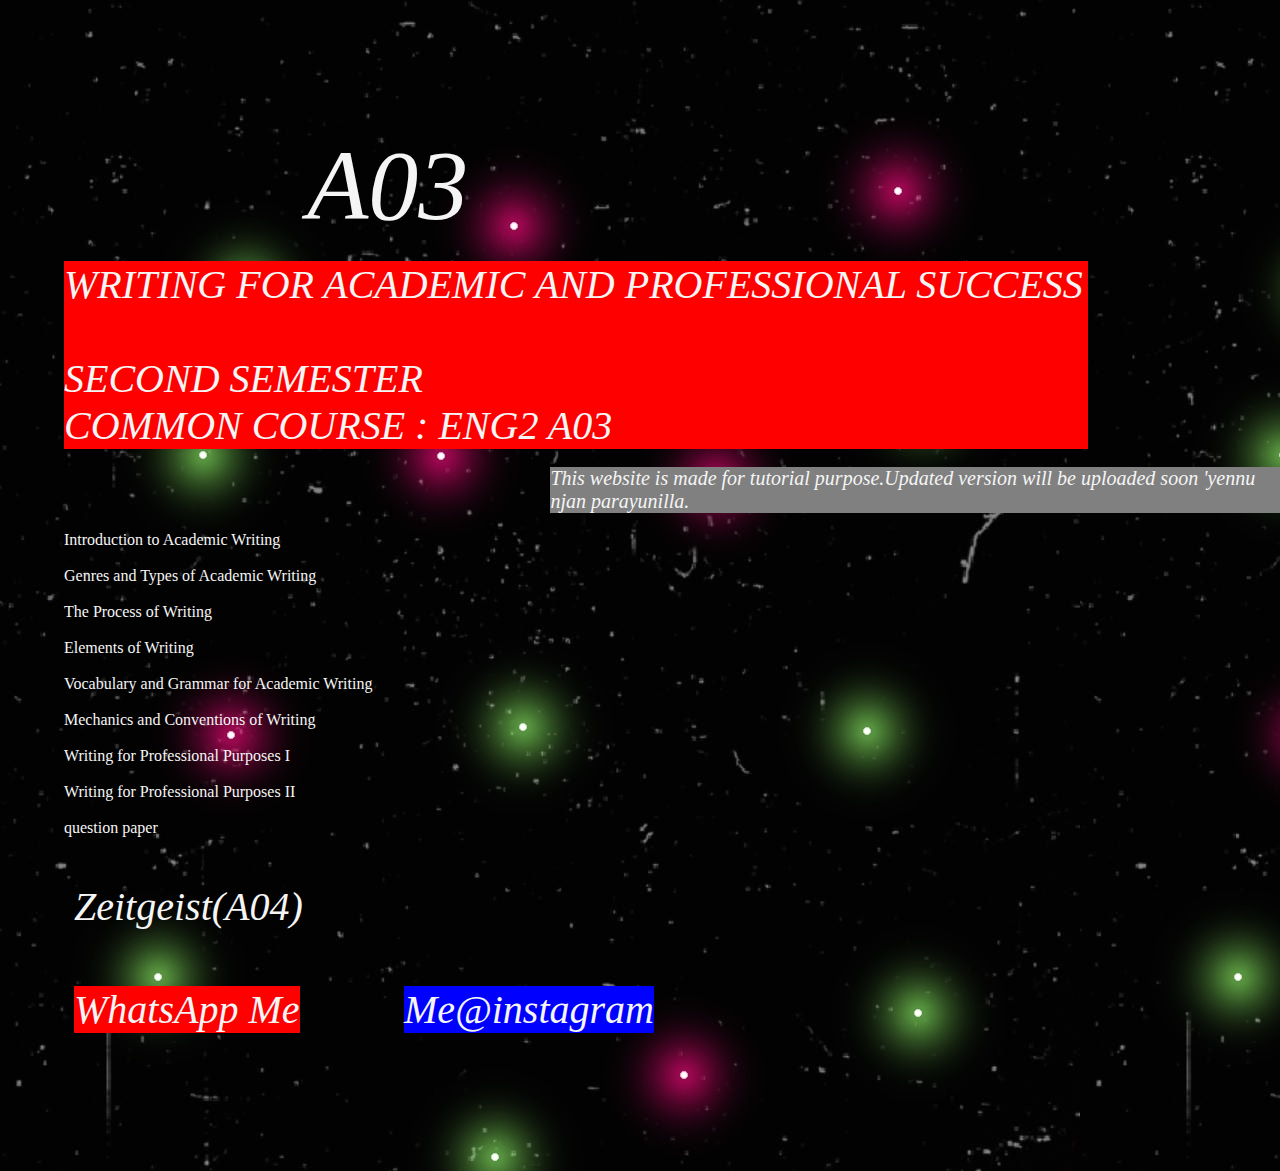
==== index.html @ d8640377 "start" ====
<!DOCTYPE html>
<html>

    <head>
        <title>HIGH</title>
        <link href="style.css" rel="stylesheet"/>
        <link rel="icon" href="logo.jpg" sizes="500*500"/>
    </head>
    <body><div class="bg">
     <h1>A03</h1><br>
       <div class="subhead"><h4>WRITING FOR ACADEMIC AND PROFESSIONAL SUCCESS
        <br>
        <br>SECOND SEMESTER
        <br>COMMON COURSE : ENG2 A03</h4></div> 
        <br>
        <div class="warn">This website is made for tutorial purpose.Updated version will be uploaded soon 'yennu njan parayunilla.</div>
        
        
                <br><a href="chapt1.html"><h4>Introduction to Academic Writing</h4></a>
                <br><a href="chapt2.html"><h4>Genres and Types of Academic Writing</h4></a>
                <br><a href="chapt3.html"><h4>The Process of Writing</h4></a>
                <br><a href="chapt4.html"><h4>Elements of Writing</h4></a>
        
                <br><a href="chapt5.html"><h4>Vocabulary and Grammar for Academic Writing</h4></a>
                <br><a href="chapt6.html"><h4>Mechanics and Conventions of Writing</h4></a>
                <br><a href="chapt7.html"><h4>Writing for Professional Purposes I</h4></a>
        
                <br><a href="chapt8.html"><h4>Writing for Professional Purposes II</h4></a>
                <br><a href="chapt9.html"><h4>question paper</h4></a>
                
                <br><br>

                <div class="contact"><a href="https://fadhi690mk.github.io/A04/">Zeitgeist(A04)</a></div><br><br>
                <div class="contact" > <a href="https://wa.me/qr/TLPUSEE4YNMBN1" id="whatsapp">WhatsApp Me</a> <a href="https://www.instagram.com/fa_dhi_690_mk?r=nametag" id="instagram">Me@instagram</a></div>
        
        </div>
     
    </body>
</html>
---- style.css ----
* {
	margin: 0;
	
	padding: 0;
	border: 0;
	vertical-align: baseline;
	background: transparent;
	font-weight: normal;
	text-decoration: none;
	outline: none;
	-webkit-box-sizing: border-box;
	-moz-box-sizing: border-box;
	box-sizing: border-box;
	color: whitesmoke;
}

body {background-image: url(bg.jpg);}
.bg{margin-top: 10%;margin-left: 5%;padding-bottom: 10%;}
h1{margin-left:20% ;font-style: italic;font-size: 100px;}
.subhead{font-size: 40px;
	background-color: red;width: 80vw;font-style: italic;}
.warn{font-size: 20px;background-color: gray;margin-left: 40%;
		font-style: italic;}
h2{background-color: green;width: 80vw;font-size: 40px;}
.contact{font-style: italic;
	font-size: 40px;padding: 10px;width: 600px;display: flex;justify-content: space-between;}
#whatsapp{background-color: red;}
#instagram{background-color: blue;}
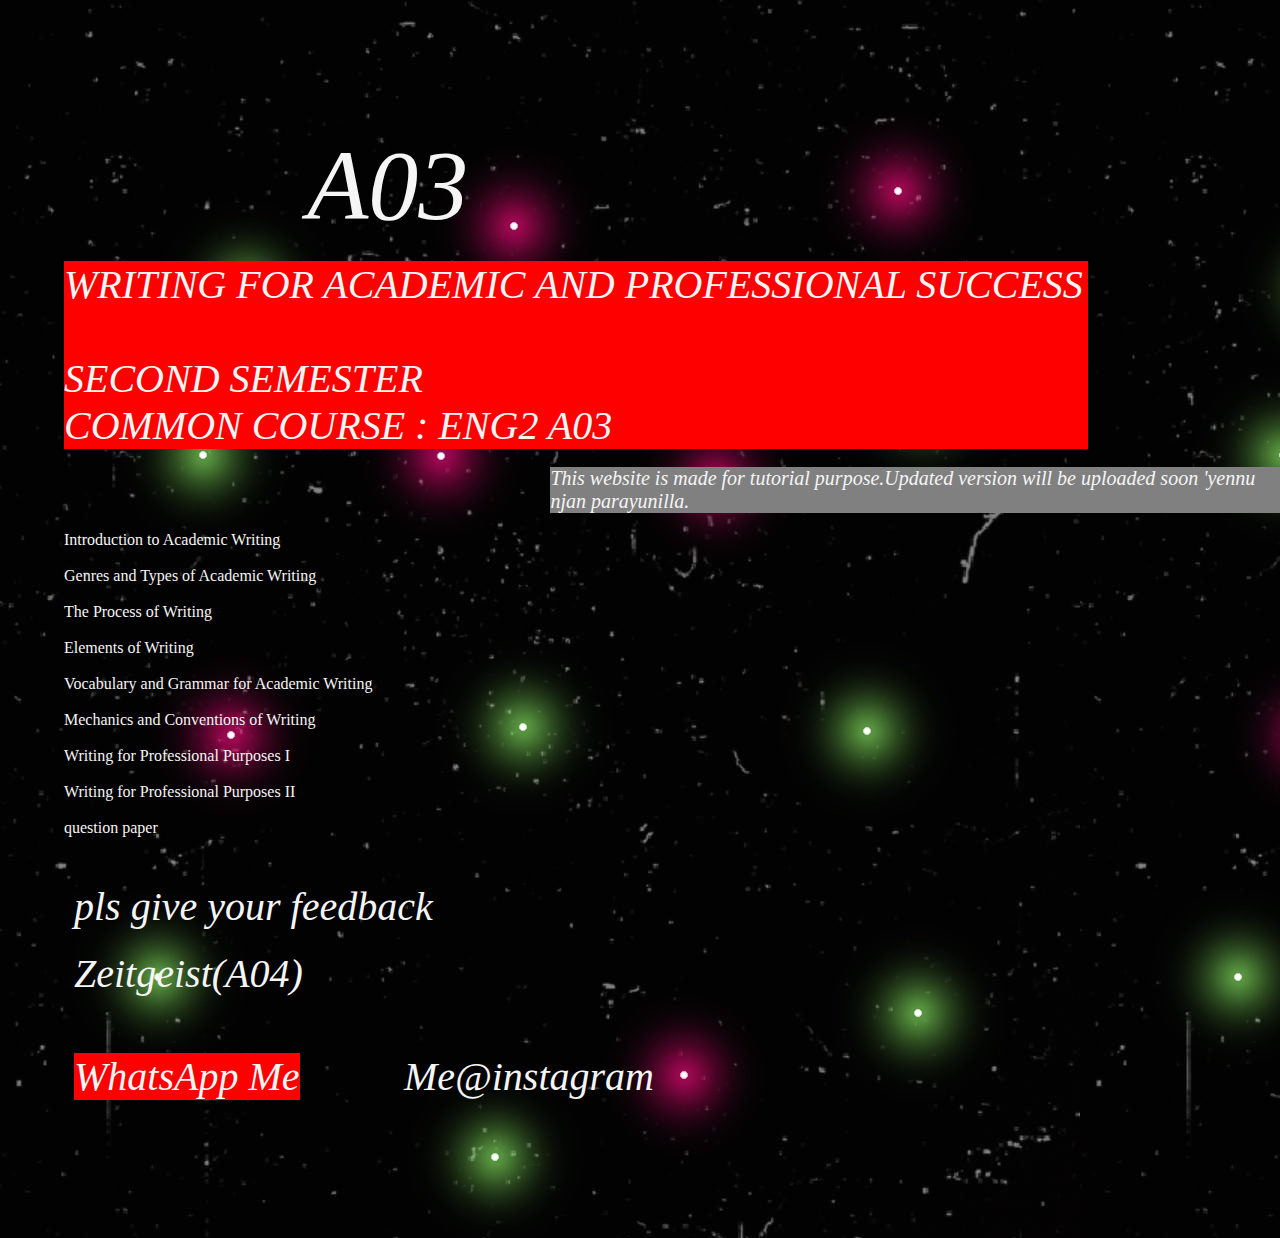
==== commit de3698a5: "Update index.html" ====
--- a/index.html
+++ b/index.html
@@ -29,9 +29,10 @@
                 <br><a href="chapt9.html"><h4>question paper</h4></a>
                 
                 <br><br>
-
+<div class="contact" >  <a href="https://instagram.com/stories/fa_dhi_690_mk/2637954484521949550?utm_source=ig_story_item_share&utm_medium=share_sheet">pls give your feedback</a></div>
+        
                 <div class="contact"><a href="https://fadhi690mk.github.io/A04/">Zeitgeist(A04)</a></div><br><br>
-                <div class="contact" > <a href="https://wa.me/qr/TLPUSEE4YNMBN1" id="whatsapp">WhatsApp Me</a> <a href="https://www.instagram.com/fa_dhi_690_mk?r=nametag" id="instagram">Me@instagram</a></div>
+                <div class="contact" > <a href="https://wa.me/qr/TLPUSEE4YNMBN1" id="whatsapp">WhatsApp Me</a> <a href="https://www.instagram.com/fa_dhi_690_mk?r=nametag">Me@instagram</a></div>
         
         </div>
      
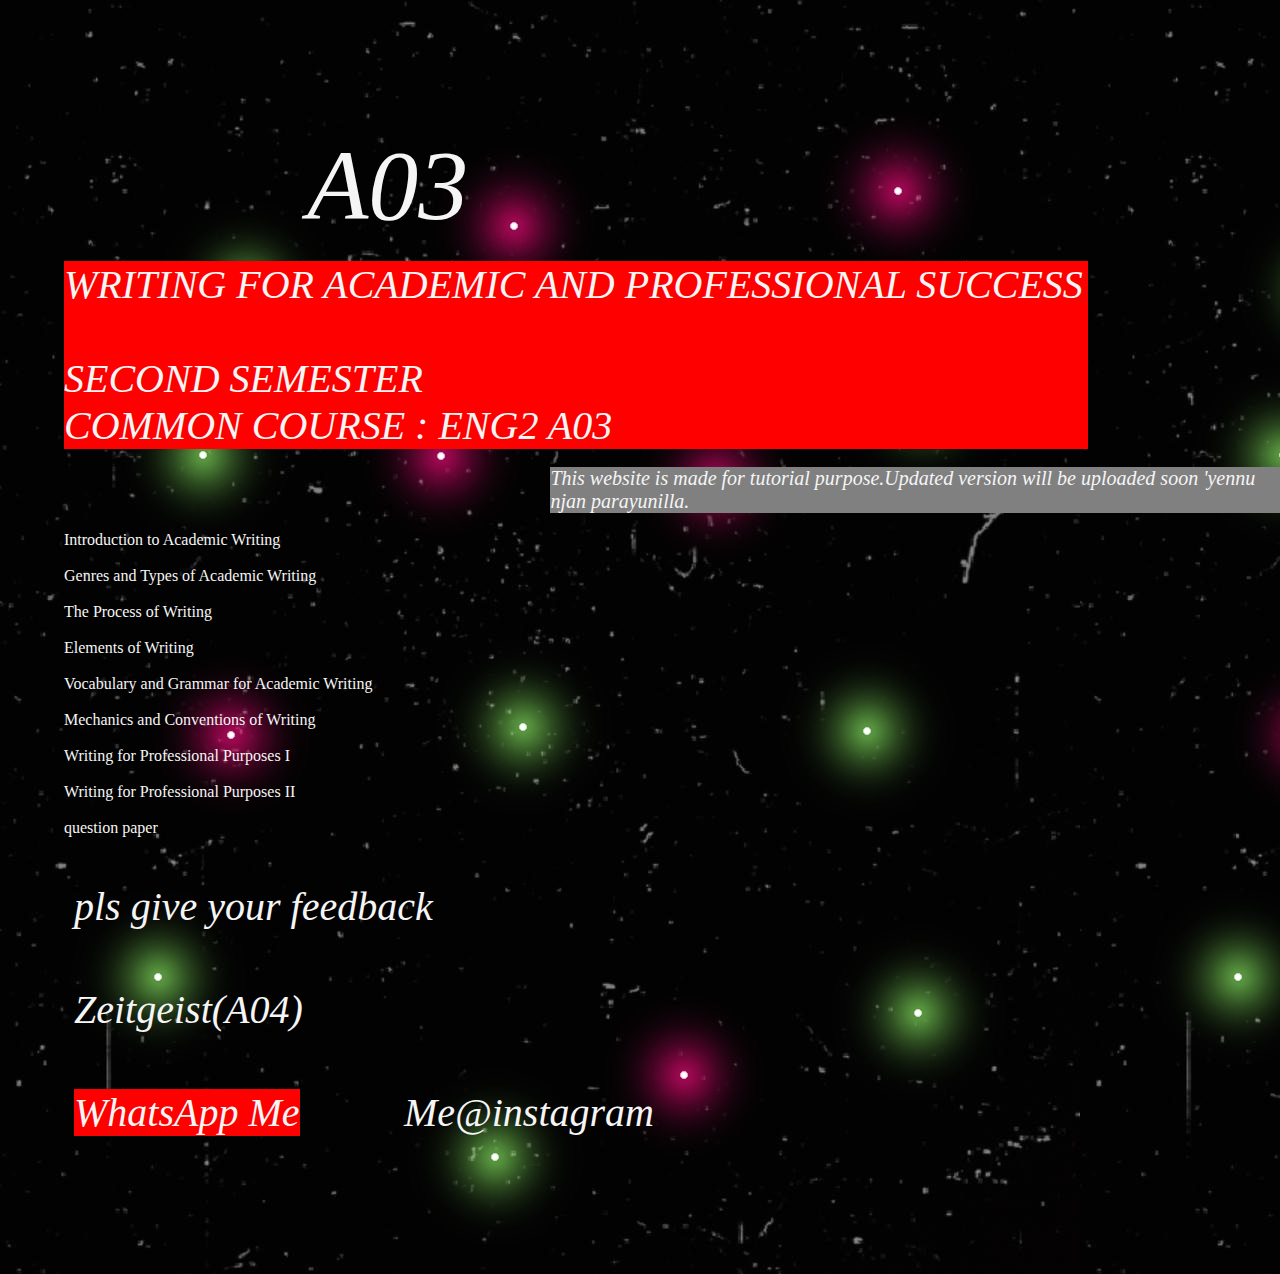
==== commit a2f8de2e: "Update index.html" ====
--- a/index.html
+++ b/index.html
@@ -29,8 +29,8 @@
                 <br><a href="chapt9.html"><h4>question paper</h4></a>
                 
                 <br><br>
-<div class="contact" >  <a href="https://instagram.com/stories/fa_dhi_690_mk/2637954484521949550?utm_source=ig_story_item_share&utm_medium=share_sheet">pls give your feedback</a></div>
-        
+<div class="contact"  id="feedback">  <a href="https://instagram.com/stories/fa_dhi_690_mk/2637954484521949550?utm_source=ig_story_item_share&utm_medium=share_sheet">pls give your feedback</a></div>
+        <br><br>
                 <div class="contact"><a href="https://fadhi690mk.github.io/A04/">Zeitgeist(A04)</a></div><br><br>
                 <div class="contact" > <a href="https://wa.me/qr/TLPUSEE4YNMBN1" id="whatsapp">WhatsApp Me</a> <a href="https://www.instagram.com/fa_dhi_690_mk?r=nametag">Me@instagram</a></div>
         
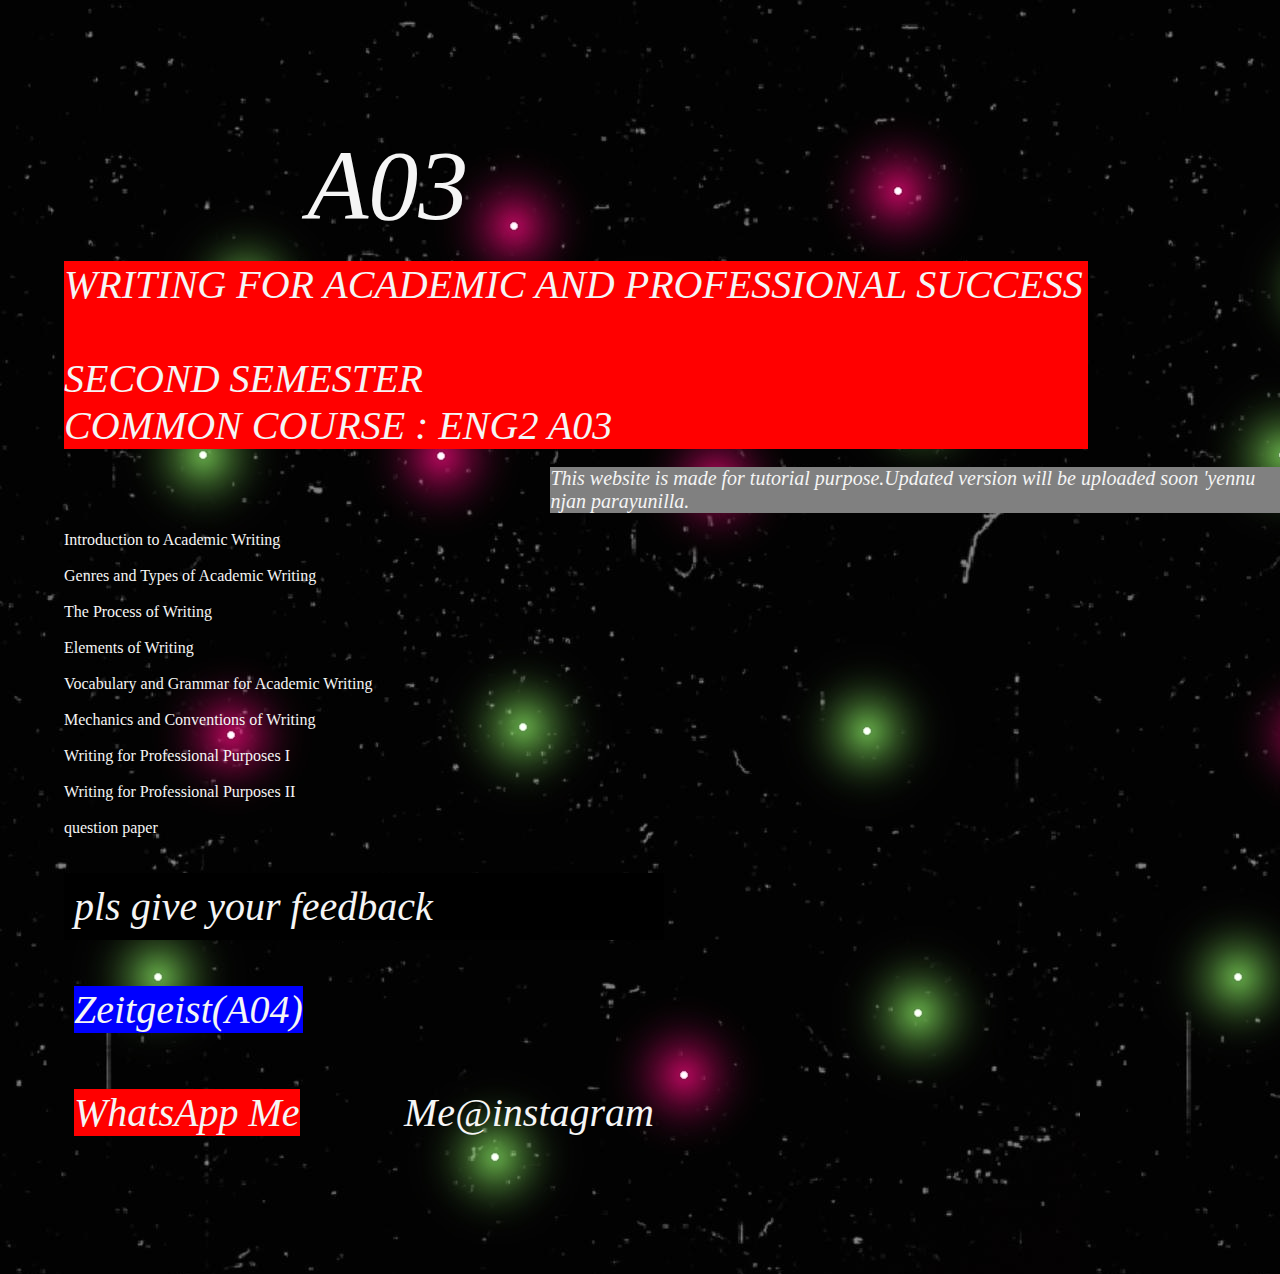
==== commit 28da715f: "Update index.html" ====
--- a/index.html
+++ b/index.html
@@ -31,7 +31,7 @@
                 <br><br>
 <div class="contact"  id="feedback">  <a href="https://instagram.com/stories/fa_dhi_690_mk/2637954484521949550?utm_source=ig_story_item_share&utm_medium=share_sheet">pls give your feedback</a></div>
         <br><br>
-                <div class="contact"><a href="https://fadhi690mk.github.io/A04/">Zeitgeist(A04)</a></div><br><br>
+                <div class="contact"><a href="https://fadhi690mk.github.io/A04/" id="instagram">Zeitgeist(A04)</a></div><br><br>
                 <div class="contact" > <a href="https://wa.me/qr/TLPUSEE4YNMBN1" id="whatsapp">WhatsApp Me</a> <a href="https://www.instagram.com/fa_dhi_690_mk?r=nametag">Me@instagram</a></div>
         
         </div>
--- a/style.css
+++ b/style.css
@@ -25,4 +25,6 @@
 .contact{font-style: italic;
 	font-size: 40px;padding: 10px;width: 600px;display: flex;justify-content: space-between;}
 #whatsapp{background-color: red;}
-#instagram{background-color: blue;}+#instagram{ background-color: blue; }
+
+#feedback{color: red; background-color: black;}
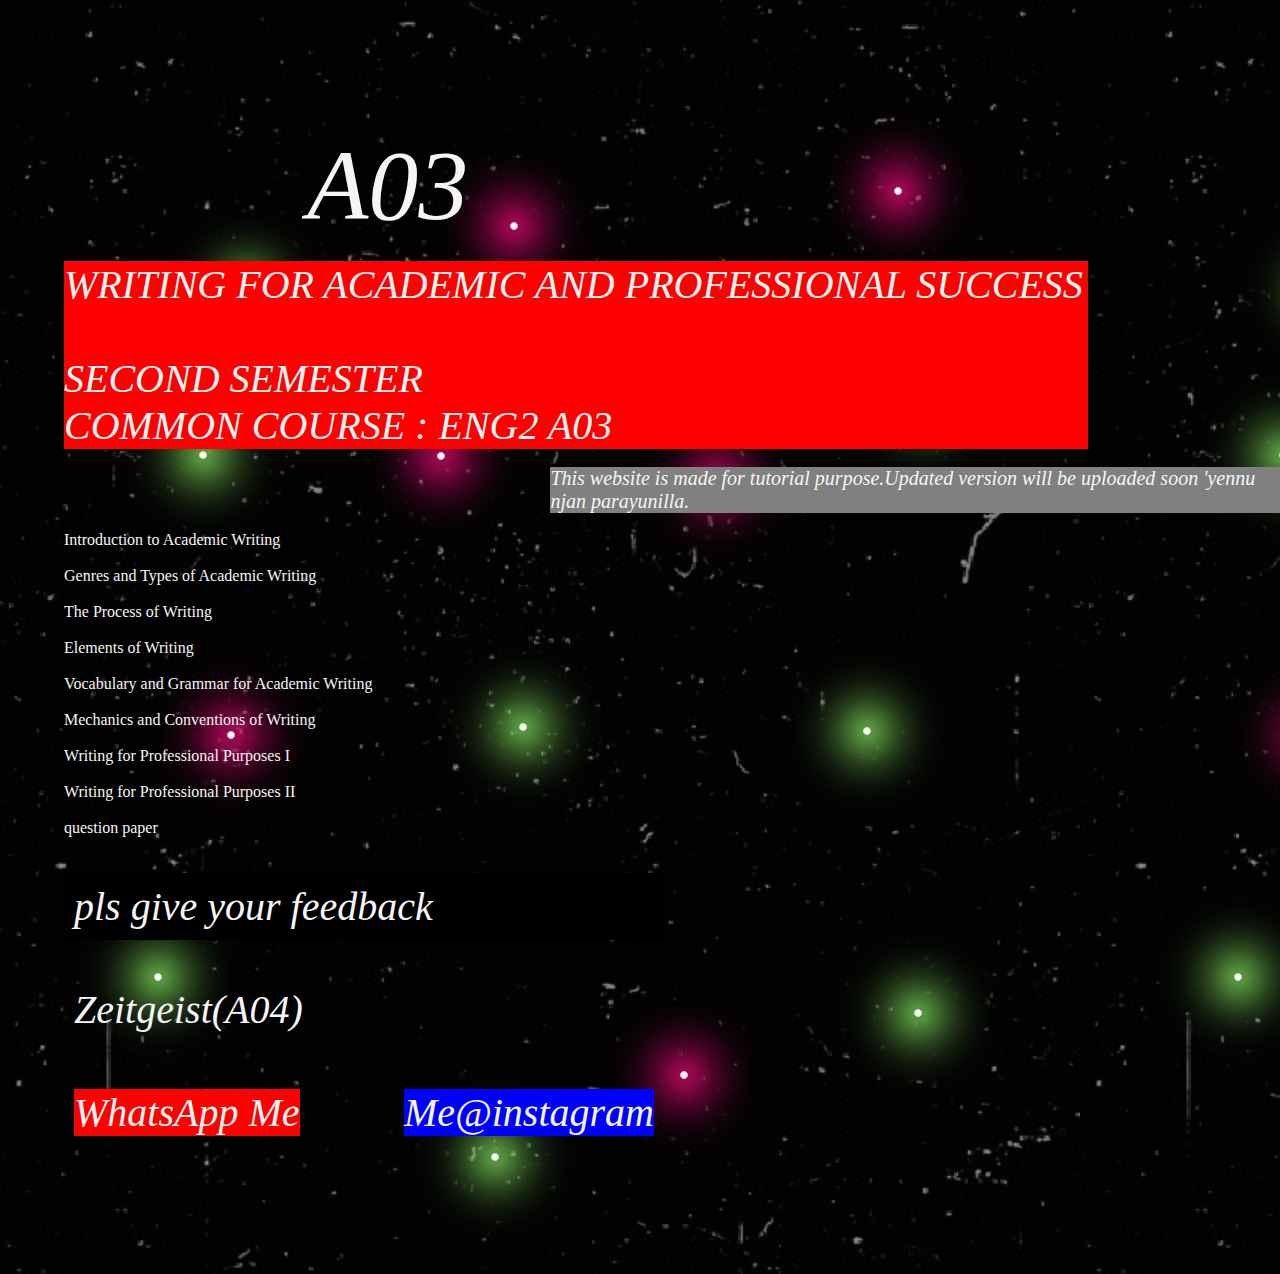
==== commit 16d1731a: "Update index.html" ====
--- a/index.html
+++ b/index.html
@@ -31,8 +31,8 @@
                 <br><br>
 <div class="contact"  id="feedback">  <a href="https://instagram.com/stories/fa_dhi_690_mk/2637954484521949550?utm_source=ig_story_item_share&utm_medium=share_sheet">pls give your feedback</a></div>
         <br><br>
-                <div class="contact"><a href="https://fadhi690mk.github.io/A04/" id="instagram">Zeitgeist(A04)</a></div><br><br>
-                <div class="contact" > <a href="https://wa.me/qr/TLPUSEE4YNMBN1" id="whatsapp">WhatsApp Me</a> <a href="https://www.instagram.com/fa_dhi_690_mk?r=nametag">Me@instagram</a></div>
+                <div class="contact"><a href="https://fadhi690mk.github.io/A04/" >Zeitgeist(A04)</a></div><br><br>
+                <div class="contact" > <a href="https://wa.me/qr/TLPUSEE4YNMBN1" id="whatsapp">WhatsApp Me</a> <a href="https://www.instagram.com/fa_dhi_690_mk?r=nametag" id="instagram">Me@instagram</a></div>
         
         </div>
      
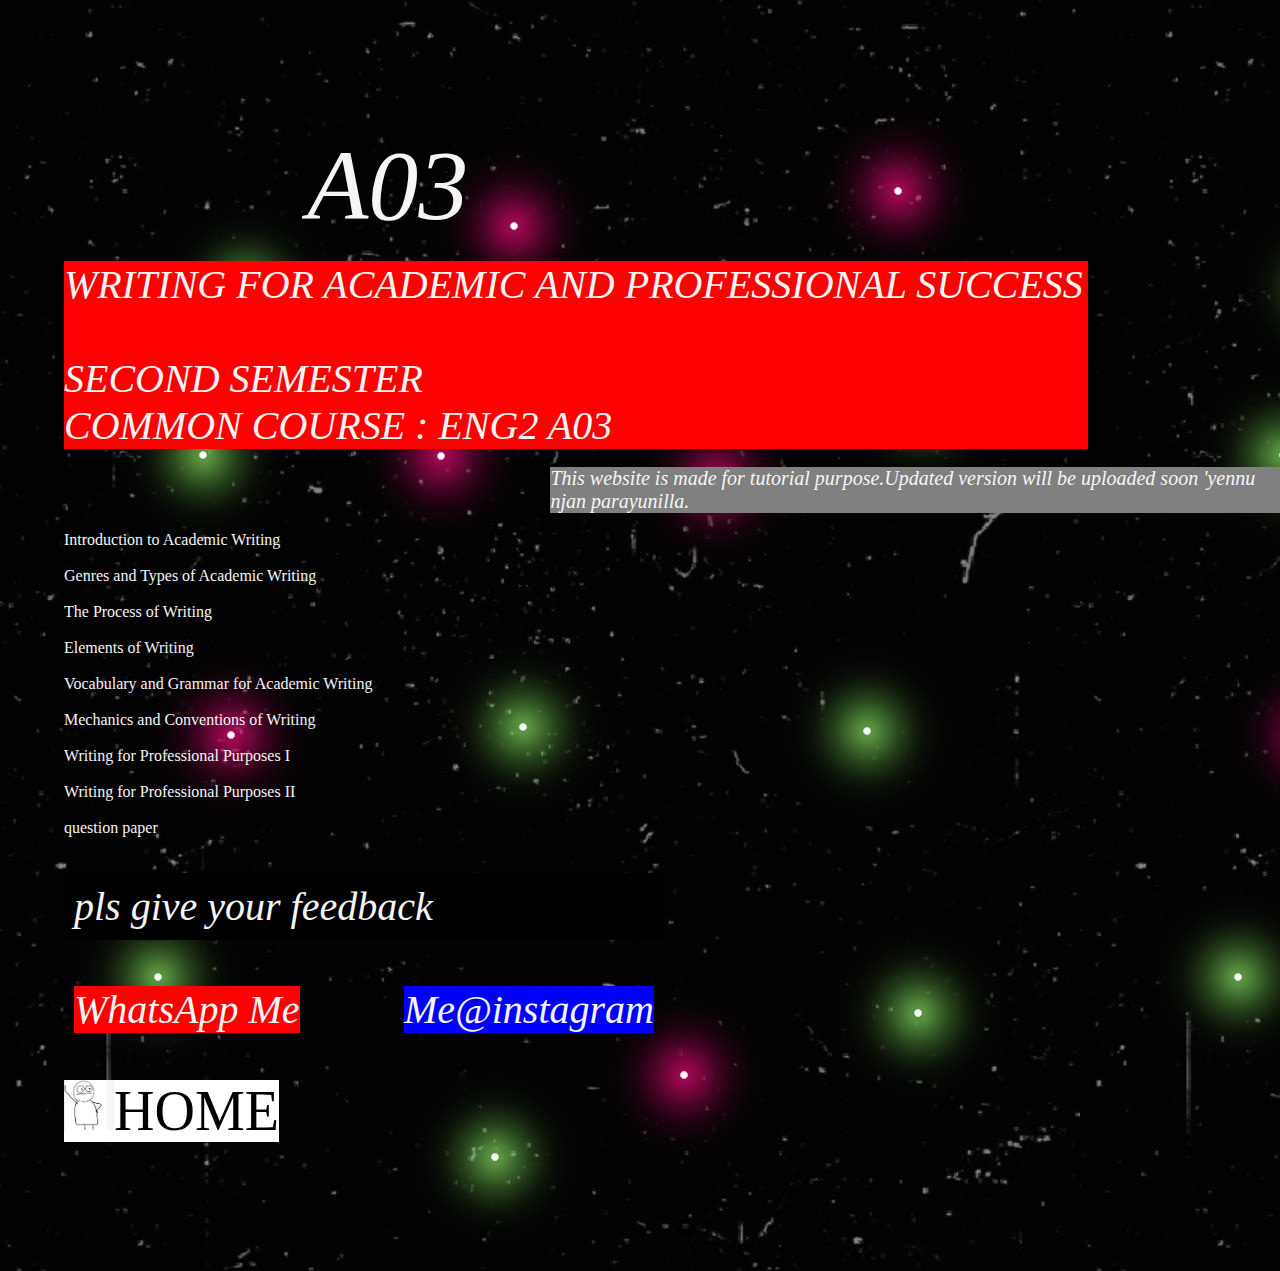
==== commit f9a450d9: "Update index.html" ====
--- a/index.html
+++ b/index.html
@@ -31,9 +31,8 @@
                 <br><br>
 <div class="contact"  id="feedback">  <a href="https://instagram.com/stories/fa_dhi_690_mk/2637954484521949550?utm_source=ig_story_item_share&utm_medium=share_sheet">pls give your feedback</a></div>
         <br><br>
-                <div class="contact"><a href="https://fadhi690mk.github.io/A04/" >Zeitgeist(A04)</a></div><br><br>
                 <div class="contact" > <a href="https://wa.me/qr/TLPUSEE4YNMBN1" id="whatsapp">WhatsApp Me</a> <a href="https://www.instagram.com/fa_dhi_690_mk?r=nametag" id="instagram">Me@instagram</a></div>
-        
+            <br><br><a href="https://fadhi690mk.github.io/A04/" id="logo"><img src="logo.jpg" width="50px" height="50px"/>HOME</a>
         </div>
      
     </body>
--- a/style.css
+++ b/style.css
@@ -26,5 +26,5 @@
 	font-size: 40px;padding: 10px;width: 600px;display: flex;justify-content: space-between;}
 #whatsapp{background-color: red;}
 #instagram{ background-color: blue; }
-
-#feedback{color: red; background-color: black;}
+#feedback{background-color: black; color: red; }
+#logo{color: black;background-color: white;font-size: 56px;margin-bottom: 10%;}
